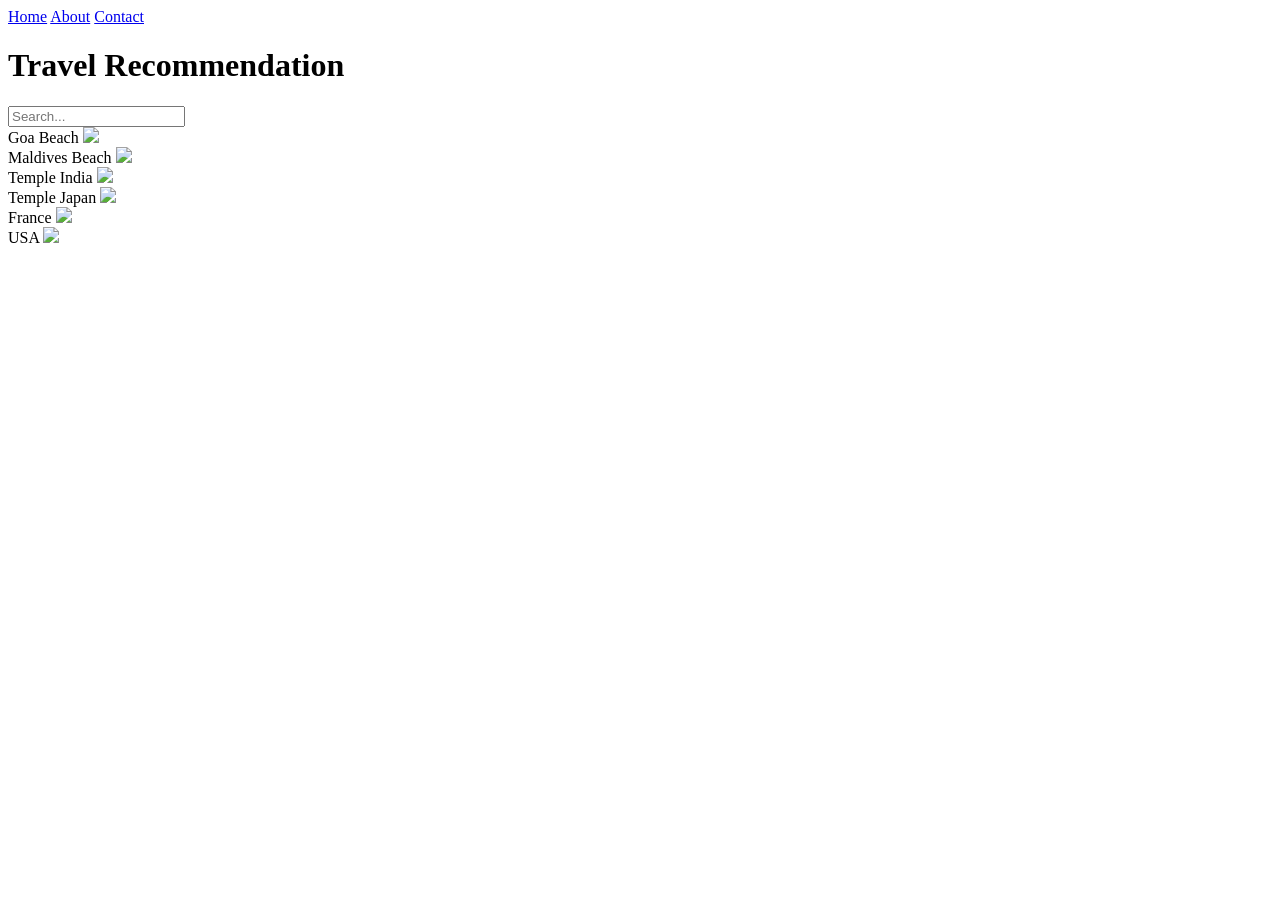
==== index.html @ 8f09c296 "Add initial HTML structure for Travel App" ====
<!DOCTYPE html>
<html>
<head>
  <title>Travel App</title>
  <link rel="stylesheet" href="style.css">
</head>
<body>

<nav>
  <a href="index.html">Home</a>
  <a href="about.html">About</a>
  <a href="contact.html">Contact</a>
</nav>

<h1>Travel Recommendation</h1>
<input type="text" id="search" placeholder="Search..." onkeyup="searchPlace()">

<div class="card">Goa Beach <img src="https://source.unsplash.com/300x200/?beach"></div>
<div class="card">Maldives Beach <img src="https://source.unsplash.com/300x200/?maldives"></div>

<div class="card">Temple India <img src="https://source.unsplash.com/300x200/?temple"></div>
<div class="card">Temple Japan <img src="https://source.unsplash.com/300x200/?japan-temple"></div>

<div class="card">France <img src="https://source.unsplash.com/300x200/?france"></div>
<div class="card">USA <img src="https://source.unsplash.com/300x200/?usa"></div>

<script src="script.js"></script>
</body>
</html>
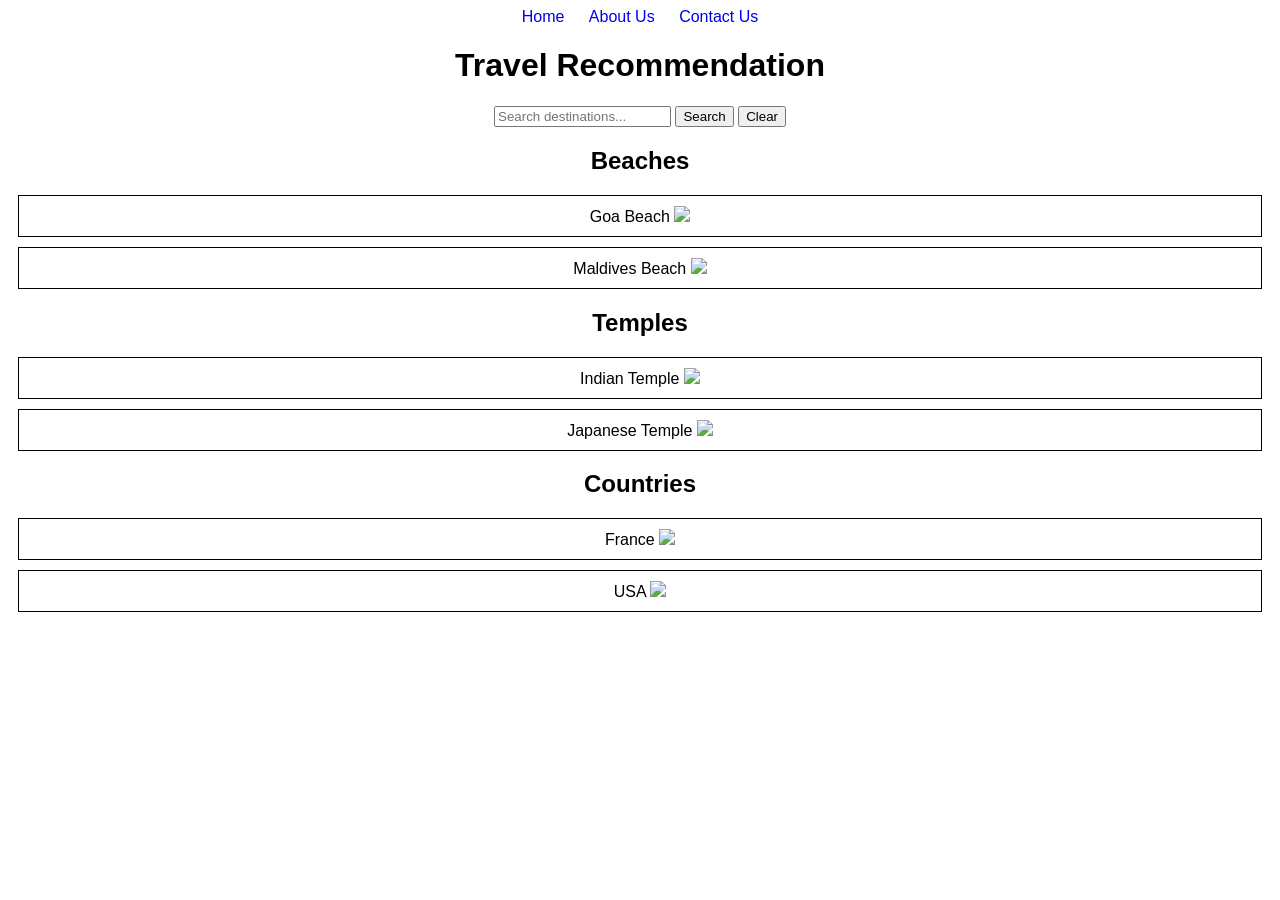
==== commit 40a891f0: "Update title and enhance navigation and content" ====
--- a/index.html
+++ b/index.html
@@ -1,26 +1,32 @@
 <!DOCTYPE html>
 <html>
 <head>
-  <title>Travel App</title>
+  <title>Travel Recommendation</title>
   <link rel="stylesheet" href="style.css">
 </head>
 <body>
 
 <nav>
   <a href="index.html">Home</a>
-  <a href="about.html">About</a>
-  <a href="contact.html">Contact</a>
+  <a href="about.html">About Us</a>
+  <a href="contact.html">Contact Us</a>
 </nav>
 
 <h1>Travel Recommendation</h1>
-<input type="text" id="search" placeholder="Search..." onkeyup="searchPlace()">
 
+<input type="text" id="search" placeholder="Search destinations...">
+<button onclick="searchPlace()">Search</button>
+<button onclick="clearSearch()">Clear</button>
+
+<h2>Beaches</h2>
 <div class="card">Goa Beach <img src="https://source.unsplash.com/300x200/?beach"></div>
-<div class="card">Maldives Beach <img src="https://source.unsplash.com/300x200/?maldives"></div>
+<div class="card">Maldives Beach <img src="https://source.unsplash.com/300x200/?beach,maldives"></div>
 
-<div class="card">Temple India <img src="https://source.unsplash.com/300x200/?temple"></div>
-<div class="card">Temple Japan <img src="https://source.unsplash.com/300x200/?japan-temple"></div>
+<h2>Temples</h2>
+<div class="card">Indian Temple <img src="https://source.unsplash.com/300x200/?temple,india"></div>
+<div class="card">Japanese Temple <img src="https://source.unsplash.com/300x200/?temple,japan"></div>
 
+<h2>Countries</h2>
 <div class="card">France <img src="https://source.unsplash.com/300x200/?france"></div>
 <div class="card">USA <img src="https://source.unsplash.com/300x200/?usa"></div>
 
--- a/style.css
+++ b/style.css
@@ -0,0 +1,4 @@
+body { font-family: Arial; text-align: center; }
+nav a { margin: 10px; text-decoration: none; }
+.card { border: 1px solid black; margin: 10px; padding: 10px; }
+img { width: 100%; }
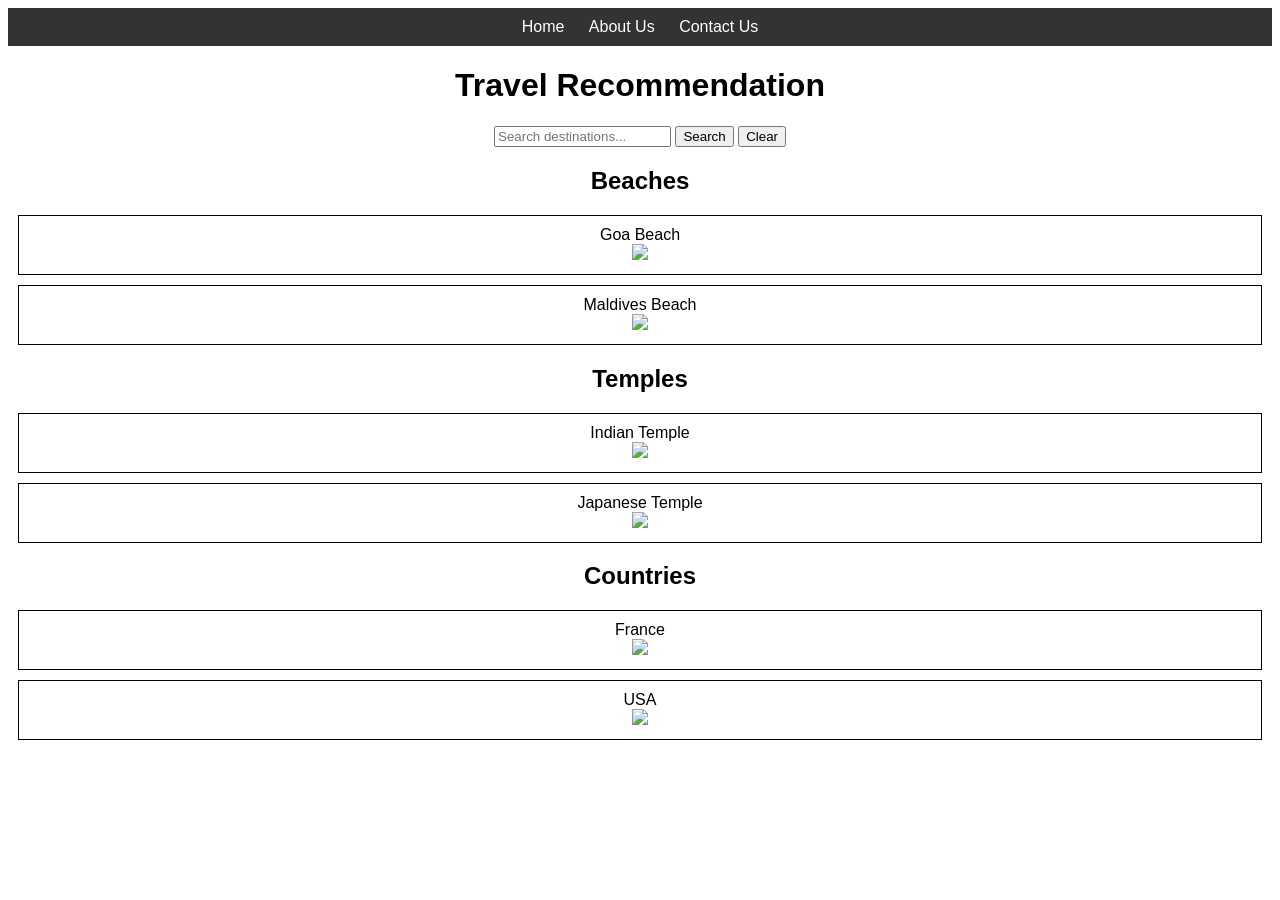
==== commit 8c4df9b9: "Update beach, temple, and country sections with images" ====
--- a/index.html
+++ b/index.html
@@ -19,16 +19,40 @@
 <button onclick="clearSearch()">Clear</button>
 
 <h2>Beaches</h2>
-<div class="card">Goa Beach <img src="https://source.unsplash.com/300x200/?beach"></div>
-<div class="card">Maldives Beach <img src="https://source.unsplash.com/300x200/?beach,maldives"></div>
+
+<div class="card">
+  Goa Beach <br>
+  <img src="https://images.unsplash.com/photo-1507525428034-b723cf961d3e">
+</div>
+
+<div class="card">
+  Maldives Beach <br>
+  <img src="https://images.unsplash.com/photo-1493558103817-58b2924bce98">
+</div>
 
 <h2>Temples</h2>
-<div class="card">Indian Temple <img src="https://source.unsplash.com/300x200/?temple,india"></div>
-<div class="card">Japanese Temple <img src="https://source.unsplash.com/300x200/?temple,japan"></div>
+
+<div class="card">
+  Indian Temple <br>
+  <img src="https://images.unsplash.com/photo-1582510003544-4d00b7f74220">
+</div>
+
+<div class="card">
+  Japanese Temple <br>
+  <img src="https://images.unsplash.com/photo-1549692520-acc6669e2f0c">
+</div>
 
 <h2>Countries</h2>
-<div class="card">France <img src="https://source.unsplash.com/300x200/?france"></div>
-<div class="card">USA <img src="https://source.unsplash.com/300x200/?usa"></div>
+
+<div class="card">
+  France <br>
+  <img src="https://images.unsplash.com/photo-1502602898657-3e91760cbb34">
+</div>
+
+<div class="card">
+  USA <br>
+  <img src="https://images.unsplash.com/photo-1500530855697-b586d89ba3ee">
+</div>
 
 <script src="script.js"></script>
 </body>
--- a/style.css
+++ b/style.css
@@ -1,4 +1,25 @@
-body { font-family: Arial; text-align: center; }
-nav a { margin: 10px; text-decoration: none; }
-.card { border: 1px solid black; margin: 10px; padding: 10px; }
-img { width: 100%; }
+body {
+  font-family: Arial;
+  text-align: center;
+}
+
+nav {
+  background: #333;
+  padding: 10px;
+}
+
+nav a {
+  color: white;
+  margin: 10px;
+  text-decoration: none;
+}
+
+.card {
+  border: 1px solid black;
+  margin: 10px;
+  padding: 10px;
+}
+
+img {
+  width: 100%;
+}
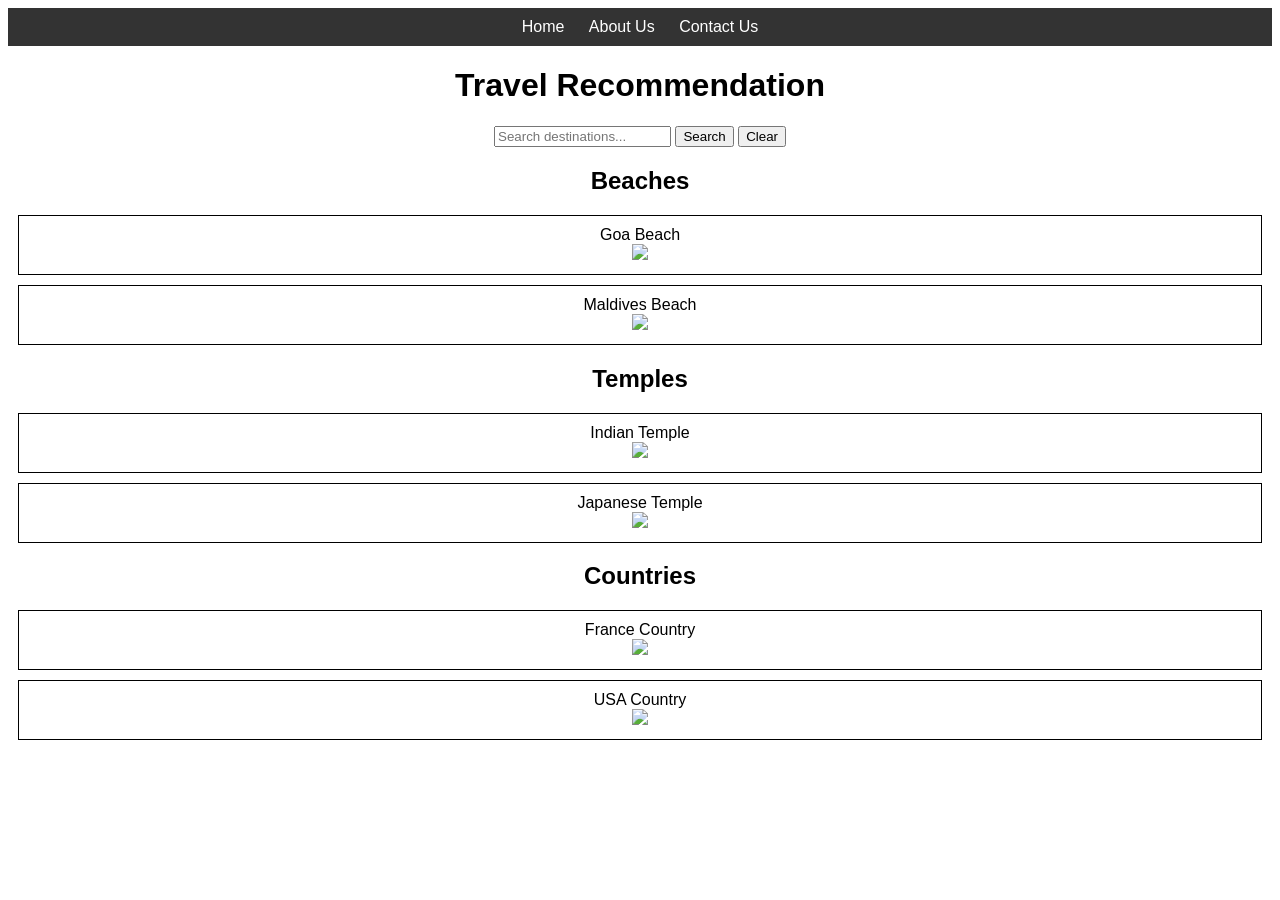
==== commit f8f03704: "Refactor card elements for destinations" ====
--- a/index.html
+++ b/index.html
@@ -18,39 +18,30 @@
 <button onclick="searchPlace()">Search</button>
 <button onclick="clearSearch()">Clear</button>
 
+<!-- Beaches -->
 <h2>Beaches</h2>
-
-<div class="card">
-  Goa Beach <br>
+<div class="card">Goa Beach<br>
   <img src="https://images.unsplash.com/photo-1507525428034-b723cf961d3e">
 </div>
-
-<div class="card">
-  Maldives Beach <br>
+<div class="card">Maldives Beach<br>
   <img src="https://images.unsplash.com/photo-1493558103817-58b2924bce98">
 </div>
 
+<!-- Temples -->
 <h2>Temples</h2>
-
-<div class="card">
-  Indian Temple <br>
+<div class="card">Indian Temple<br>
   <img src="https://images.unsplash.com/photo-1582510003544-4d00b7f74220">
 </div>
-
-<div class="card">
-  Japanese Temple <br>
+<div class="card">Japanese Temple<br>
   <img src="https://images.unsplash.com/photo-1549692520-acc6669e2f0c">
 </div>
 
+<!-- Countries -->
 <h2>Countries</h2>
-
-<div class="card">
-  France <br>
+<div class="card">France Country<br>
   <img src="https://images.unsplash.com/photo-1502602898657-3e91760cbb34">
 </div>
-
-<div class="card">
-  USA <br>
+<div class="card">USA Country<br>
   <img src="https://images.unsplash.com/photo-1500530855697-b586d89ba3ee">
 </div>
 
--- a/style.css
+++ b/style.css
@@ -21,5 +21,5 @@
 }
 
 img {
-  width: 100%;
+  width: 300px;
 }
